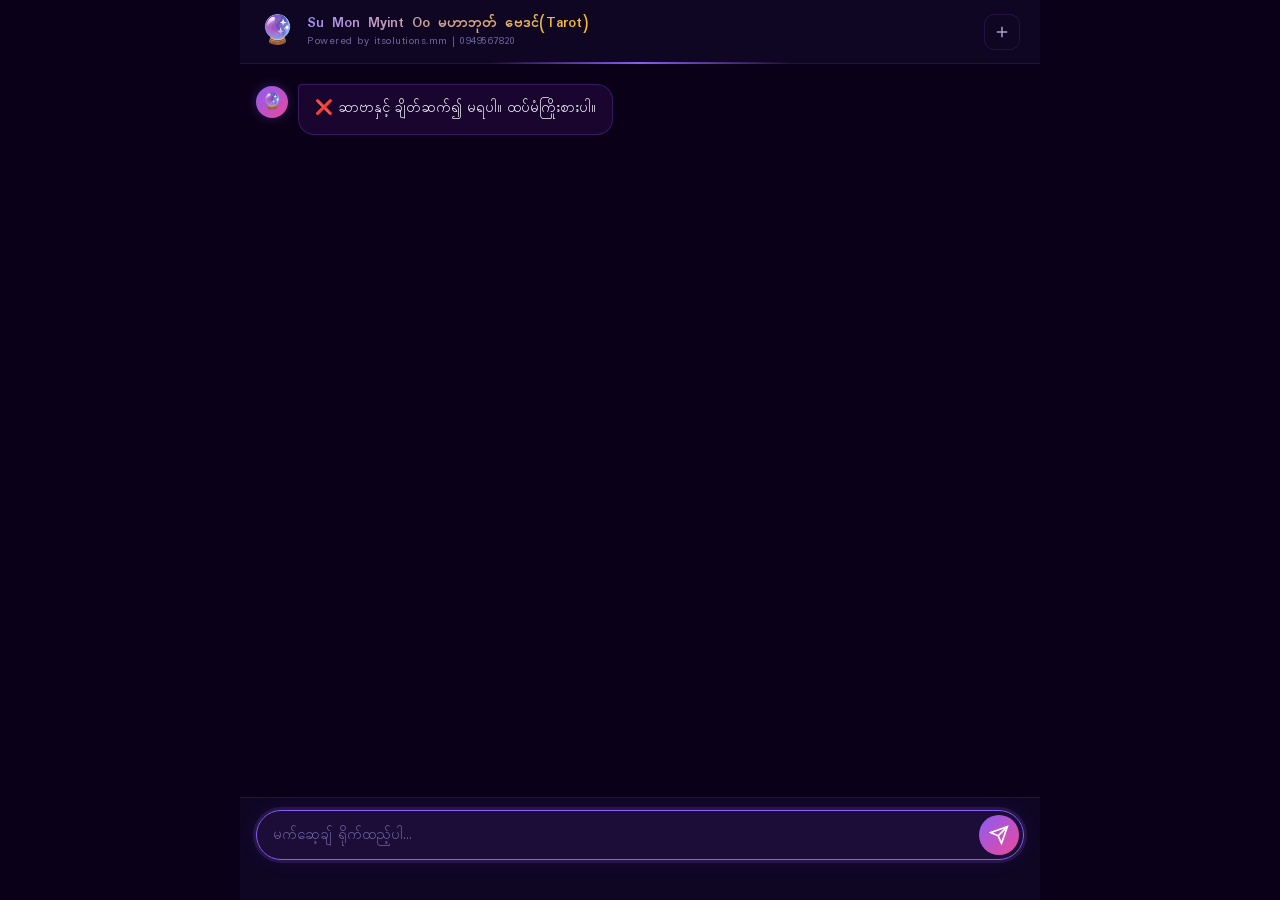
==== templates/index.html @ 5ac5c71b "Initial commit with Astrology app and responsive UI" ====
<!DOCTYPE html>
<html lang="my">

<head>
    <meta charset="UTF-8">
    <meta name="viewport" content="width=device-width, initial-scale=1.0">
    <title>Su Mon Myint Oo မဟာဘုတ် ဗေဒင်(Tarot)</title>
    <meta name="description" content="Su Mon Myint Oo မဟာဘုတ် ဗေဒင်(Tarot) - Powered by itsolutions.mm">
    <link rel="preconnect" href="https://fonts.googleapis.com">
    <link rel="preconnect" href="https://fonts.gstatic.com" crossorigin>
    <link href="https://fonts.googleapis.com/css2?family=Padauk:wght@400;700&display=swap" rel="stylesheet">
    <link rel="stylesheet" href="/static/style.css">
</head>

<body>
    <!-- Animated stars background -->
    <div class="stars-container" id="starsContainer"></div>

    <div class="app-container">
        <!-- Header -->
        <header class="app-header">
            <div class="header-glow"></div>
            <div class="header-content">
                <div class="logo-area">
                    <span class="logo-icon">🔮</span>
                    <div class="logo-text">
                        <h1>Su Mon Myint Oo မဟာဘုတ် ဗေဒင်(Tarot)</h1>
                        <p>Powered by itsolutions.mm | 0949567820</p>
                    </div>
                </div>
                <button class="btn-new-chat" onclick="resetChat()" title="စတင် Chat အသစ်">
                    <svg width="18" height="18" viewBox="0 0 24 24" fill="none" stroke="currentColor" stroke-width="2">
                        <path d="M12 5v14M5 12h14" />
                    </svg>
                </button>
            </div>
        </header>

        <!-- Chat Messages Area -->
        <main class="chat-area" id="chatArea">
            <div class="chat-messages" id="chatMessages">
                <!-- Messages injected here -->
            </div>
        </main>

        <!-- Input Area -->
        <footer class="input-area">
            <div class="input-container">
                <div class="input-wrapper">
                    <input type="text" id="userInput" placeholder="မက်ဆေ့ချ် ရိုက်ထည့်ပါ..." autocomplete="off"
                        autofocus>
                    <button class="btn-send" id="btnSend" onclick="sendMessage()">
                        <svg width="20" height="20" viewBox="0 0 24 24" fill="none" stroke="currentColor"
                            stroke-width="2">
                            <path d="M22 2L11 13" />
                            <path d="M22 2L15 22 11 13 2 9 22 2Z" />
                        </svg>
                    </button>
                </div>
                <div class="input-hint" id="inputHint"></div>
            </div>
            <!-- Removed PDF download area as requested -->
        </footer>
    </div>

    <script src="/static/script.js"></script>
</body>

</html>
---- static/style.css ----
/* ═══════════════════════════════════════════════════════════
   Myanmar Astrology Chatbot — Premium Dark Theme
   ═══════════════════════════════════════════════════════════ */

/* ── Reset & Base ────────────────────────────────────────── */
*,
*::before,
*::after {
    margin: 0;
    padding: 0;
    box-sizing: border-box;
}

:root {
    /* Astrology theme colors */
    --bg-deep: #0a0118;
    --bg-surface: #110827;
    --bg-card: rgba(26, 10, 58, 0.65);
    --bg-input: rgba(30, 15, 60, 0.8);
    --border-subtle: rgba(139, 92, 246, 0.15);
    --border-glow: rgba(139, 92, 246, 0.4);

    /* Accent colors */
    --accent-primary: #8b5cf6;
    --accent-secondary: #a78bfa;
    --accent-gold: #fbbf24;
    --accent-pink: #ec4899;
    --accent-teal: #2dd4bf;

    /* Text */
    --text-primary: #f1f0fb;
    --text-secondary: #a5a0c8;
    --text-muted: #6b639e;

    /* Bot message */
    --bot-bg: rgba(88, 28, 135, 0.2);
    --bot-border: rgba(139, 92, 246, 0.25);

    /* User message */
    --user-bg: rgba(139, 92, 246, 0.3);
    --user-border: rgba(139, 92, 246, 0.45);

    /* Sizing */
    --header-height: 64px;
    --input-height: 80px;
    --max-width: 800px;
    --radius: 16px;
    --radius-sm: 10px;
}

html,
body {
    height: 100%;
    font-family: 'Padauk', 'Segoe UI', system-ui, sans-serif;
    background: var(--bg-deep);
    color: var(--text-primary);
    overflow: hidden;
    -webkit-font-smoothing: antialiased;
}

/* ── Stars Background ────────────────────────────────────── */
.stars-container {
    position: fixed;
    inset: 0;
    z-index: 0;
    overflow: hidden;
    pointer-events: none;
}

.star {
    position: absolute;
    width: 2px;
    height: 2px;
    background: white;
    border-radius: 50%;
    animation: twinkle var(--duration) ease-in-out infinite;
    opacity: 0;
}

@keyframes twinkle {

    0%,
    100% {
        opacity: 0;
        transform: scale(0.5);
    }

    50% {
        opacity: var(--max-opacity);
        transform: scale(1);
    }
}

/* ── App Container ───────────────────────────────────────── */
.app-container {
    position: relative;
    z-index: 1;
    display: flex;
    flex-direction: column;
    height: 100vh;
    max-width: var(--max-width);
    margin: 0 auto;
}

/* ── Header ──────────────────────────────────────────────── */
.app-header {
    position: relative;
    height: var(--header-height);
    flex-shrink: 0;
    backdrop-filter: blur(20px);
    background: rgba(17, 8, 39, 0.85);
    border-bottom: 1px solid var(--border-subtle);
    z-index: 10;
}

.header-glow {
    position: absolute;
    bottom: -1px;
    left: 50%;
    transform: translateX(-50%);
    width: 300px;
    height: 2px;
    background: linear-gradient(90deg, transparent, var(--accent-primary), transparent);
    border-radius: 1px;
}

.header-content {
    display: flex;
    align-items: center;
    justify-content: space-between;
    height: 100%;
    padding: 0 20px;
}

.logo-area {
    display: flex;
    align-items: center;
    gap: 12px;
}

.logo-icon {
    font-size: 28px;
    animation: float 3s ease-in-out infinite;
}

@keyframes float {

    0%,
    100% {
        transform: translateY(0);
    }

    50% {
        transform: translateY(-4px);
    }
}

.logo-text h1 {
    font-size: 15px;
    font-weight: 700;
    background: linear-gradient(135deg, var(--accent-secondary), var(--accent-gold));
    -webkit-background-clip: text;
    -webkit-text-fill-color: transparent;
    background-clip: text;
    line-height: 1.3;
}

.logo-text p {
    font-size: 11px;
    color: var(--text-muted);
    letter-spacing: 0.5px;
}

.btn-new-chat {
    display: flex;
    align-items: center;
    justify-content: center;
    width: 36px;
    height: 36px;
    border: 1px solid var(--border-subtle);
    border-radius: var(--radius-sm);
    background: transparent;
    color: var(--text-secondary);
    cursor: pointer;
    transition: all 0.2s;
}

.btn-new-chat:hover {
    border-color: var(--accent-primary);
    color: var(--accent-primary);
    background: rgba(139, 92, 246, 0.1);
}

/* ── Chat Area ───────────────────────────────────────────── */
.chat-area {
    flex: 1;
    overflow-y: auto;
    padding: 20px 16px;
    scroll-behavior: smooth;
}

.chat-area::-webkit-scrollbar {
    width: 4px;
}

.chat-area::-webkit-scrollbar-track {
    background: transparent;
}

.chat-area::-webkit-scrollbar-thumb {
    background: var(--border-subtle);
    border-radius: 2px;
}

.chat-messages {
    display: flex;
    flex-direction: column;
    gap: 16px;
    padding-bottom: 20px;
}

/* ── Message Bubbles ─────────────────────────────────────── */
.message {
    display: flex;
    gap: 10px;
    max-width: 90%;
    animation: msgSlideIn 0.35s cubic-bezier(0.16, 1, 0.3, 1);
}

@keyframes msgSlideIn {
    from {
        opacity: 0;
        transform: translateY(12px);
    }

    to {
        opacity: 1;
        transform: translateY(0);
    }
}

.message.bot {
    align-self: flex-start;
}

.message.user {
    align-self: flex-end;
    flex-direction: row-reverse;
}

.message-avatar {
    flex-shrink: 0;
    width: 32px;
    height: 32px;
    border-radius: 50%;
    display: flex;
    align-items: center;
    justify-content: center;
    font-size: 16px;
    margin-top: 2px;
}

.message.bot .message-avatar {
    background: linear-gradient(135deg, var(--accent-primary), var(--accent-pink));
    box-shadow: 0 0 12px rgba(139, 92, 246, 0.3);
}

.message.user .message-avatar {
    background: linear-gradient(135deg, var(--accent-teal), var(--accent-primary));
    box-shadow: 0 0 12px rgba(45, 212, 191, 0.3);
}

.message-bubble {
    padding: 12px 16px;
    border-radius: var(--radius);
    line-height: 1.7;
    font-size: 14.5px;
    white-space: pre-wrap;
    word-wrap: break-word;
}

.message.bot .message-bubble {
    background: var(--bot-bg);
    border: 1px solid var(--bot-border);
    border-top-left-radius: 4px;
    color: var(--text-primary);
}

.message.user .message-bubble {
    background: var(--user-bg);
    border: 1px solid var(--user-border);
    border-top-right-radius: 4px;
    color: var(--text-primary);
}

/* Bold text in messages */
.message-bubble strong,
.message-bubble b {
    color: var(--accent-gold);
    font-weight: 700;
}

/* Inline code in messages */
.message-bubble code {
    background: rgba(139, 92, 246, 0.2);
    padding: 2px 6px;
    border-radius: 4px;
    font-family: 'Padauk', monospace;
    font-size: 13px;
    color: var(--accent-secondary);
}

/* Separator lines in messages */
.msg-separator {
    display: block;
    height: 1px;
    background: var(--border-subtle);
    margin: 8px 0;
}

/* ── Typing Indicator ────────────────────────────────────── */
.typing-indicator {
    display: flex;
    gap: 4px;
    padding: 8px 0;
}

.typing-dot {
    width: 8px;
    height: 8px;
    background: var(--accent-secondary);
    border-radius: 50%;
    animation: typingBounce 1.2s ease-in-out infinite;
}

.typing-dot:nth-child(2) {
    animation-delay: 0.15s;
}

.typing-dot:nth-child(3) {
    animation-delay: 0.3s;
}

@keyframes typingBounce {

    0%,
    60%,
    100% {
        transform: translateY(0);
        opacity: 0.4;
    }

    30% {
        transform: translateY(-8px);
        opacity: 1;
    }
}

/* ── Input Area ──────────────────────────────────────────── */
.input-area {
    flex-shrink: 0;
    padding: 12px 16px 20px;
    backdrop-filter: blur(20px);
    background: rgba(17, 8, 39, 0.85);
    border-top: 1px solid var(--border-subtle);
}

.input-container {
    max-width: var(--max-width);
    margin: 0 auto;
}

.input-wrapper {
    display: flex;
    align-items: center;
    gap: 8px;
    padding: 4px 4px 4px 16px;
    background: var(--bg-input);
    border: 1px solid var(--border-subtle);
    border-radius: 28px;
    transition: all 0.3s;
}

.input-wrapper:focus-within {
    border-color: var(--accent-primary);
    box-shadow: 0 0 0 3px rgba(139, 92, 246, 0.15), 0 0 20px rgba(139, 92, 246, 0.1);
}

#userInput {
    flex: 1;
    border: none;
    outline: none;
    background: transparent;
    color: var(--text-primary);
    font-family: 'Padauk', sans-serif;
    font-size: 15px;
    padding: 8px 0;
    min-height: 20px;
}

#userInput::placeholder {
    color: var(--text-muted);
}

.btn-send {
    display: flex;
    align-items: center;
    justify-content: center;
    width: 40px;
    height: 40px;
    border: none;
    border-radius: 50%;
    background: linear-gradient(135deg, var(--accent-primary), var(--accent-pink));
    color: white;
    cursor: pointer;
    transition: all 0.2s;
    flex-shrink: 0;
}

.btn-send:hover {
    transform: scale(1.05);
    box-shadow: 0 0 16px rgba(139, 92, 246, 0.4);
}

.btn-send:active {
    transform: scale(0.95);
}

.btn-send:disabled {
    opacity: 0.5;
    cursor: not-allowed;
    transform: none;
}

.input-hint {
    font-size: 11px;
    color: var(--text-muted);
    text-align: center;
    padding-top: 6px;
    min-height: 20px;
}

/* ── PDF Download ────────────────────────────────────────── */
.pdf-download-area {
    padding-top: 10px;
    text-align: center;
}

.btn-pdf {
    display: inline-flex;
    align-items: center;
    gap: 10px;
    padding: 12px 28px;
    background: linear-gradient(135deg, var(--accent-gold), #f59e0b);
    color: #0a0118;
    border: none;
    border-radius: 28px;
    font-family: 'Padauk', sans-serif;
    font-size: 14px;
    font-weight: 700;
    cursor: pointer;
    transition: all 0.2s;
    box-shadow: 0 4px 16px rgba(251, 191, 36, 0.3);
}

.btn-pdf:hover {
    transform: translateY(-2px);
    box-shadow: 0 6px 24px rgba(251, 191, 36, 0.4);
}

.btn-pdf:active {
    transform: translateY(0);
}

.pdf-icon {
    font-size: 18px;
}

/* ── Responsive ──────────────────────────────────────────── */
@media (max-width: 600px) {
    .message {
        max-width: 95%;
    }

    .logo-text h1 {
        font-size: 16px;
    }

    .message-bubble {
        font-size: 14px;
        padding: 10px 14px;
    }
}

/* ── Welcome Animation ───────────────────────────────────── */
.welcome-animation {
    text-align: center;
    padding: 40px 20px;
    animation: fadeInUp 0.6s ease-out;
}

@keyframes fadeInUp {
    from {
        opacity: 0;
        transform: translateY(20px);
    }

    to {
        opacity: 1;
        transform: translateY(0);
    }
}

.welcome-icon {
    font-size: 64px;
    display: block;
    margin-bottom: 16px;
    animation: pulseGlow 2s ease-in-out infinite;
}

@keyframes pulseGlow {

    0%,
    100% {
        filter: drop-shadow(0 0 8px rgba(139, 92, 246, 0.3));
    }

    50% {
        filter: drop-shadow(0 0 20px rgba(139, 92, 246, 0.6));
    }
}

.welcome-title {
    font-size: 22px;
    font-weight: 700;
    background: linear-gradient(135deg, var(--accent-secondary), var(--accent-gold));
    -webkit-background-clip: text;
    -webkit-text-fill-color: transparent;
    background-clip: text;
    margin-bottom: 8px;
}

.welcome-subtitle {
    font-size: 14px;
    color: var(--text-secondary);
    line-height: 1.6;
}
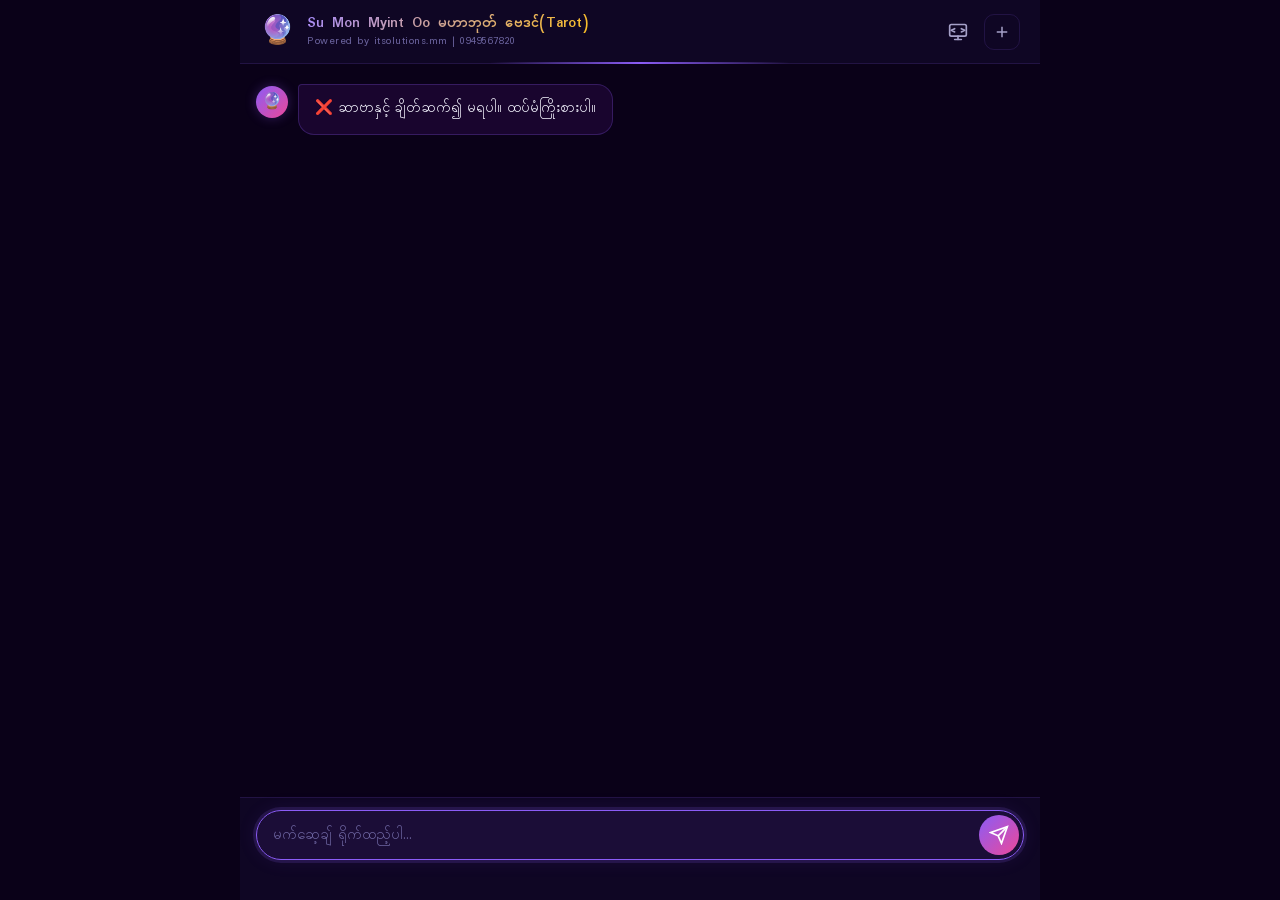
==== commit 440eadca: "feat: Update developer branding, KPay integration, and UI fixes" ====
--- a/templates/index.html
+++ b/templates/index.html
@@ -28,11 +28,24 @@
                         <p>Powered by itsolutions.mm | 0949567820</p>
                     </div>
                 </div>
-                <button class="btn-new-chat" onclick="resetChat()" title="စတင် Chat အသစ်">
-                    <svg width="18" height="18" viewBox="0 0 24 24" fill="none" stroke="currentColor" stroke-width="2">
-                        <path d="M12 5v14M5 12h14" />
-                    </svg>
-                </button>
+                <div class="header-actions">
+                    <button class="btn-dev-info" onclick="toggleDevModal()" title="Developer Info">
+                        <svg width="20" height="20" viewBox="0 0 24 24" fill="none" stroke="currentColor"
+                            stroke-width="2" stroke-linecap="round" stroke-linejoin="round">
+                            <rect x="2" y="3" width="20" height="14" rx="2" ry="2"></rect>
+                            <line x1="8" y1="21" x2="16" y2="21"></line>
+                            <line x1="12" y1="17" x2="12" y2="21"></line>
+                            <polyline points="16 8 20 10 16 12"></polyline>
+                            <polyline points="8 8 4 10 8 12"></polyline>
+                        </svg>
+                    </button>
+                    <button class="btn-new-chat" onclick="resetChat()" title="စတင် Chat အသစ်">
+                        <svg width="18" height="18" viewBox="0 0 24 24" fill="none" stroke="currentColor"
+                            stroke-width="2">
+                            <path d="M12 5v14M5 12h14" />
+                        </svg>
+                    </button>
+                </div>
             </div>
         </header>
 
@@ -61,6 +74,32 @@
             </div>
             <!-- Removed PDF download area as requested -->
         </footer>
+
+        <!-- Developer Credit Modal -->
+        <div class="dev-modal-overlay" id="devModal" onclick="if(event.target === this) toggleDevModal()">
+            <div class="dev-modal-box">
+                <button class="dev-modal-close" onclick="toggleDevModal()">✕</button>
+                <div class="dev-modal-icon">
+                    <svg width="48" height="48" viewBox="0 0 24 24" fill="none" stroke="var(--accent-teal)"
+                        stroke-width="1.5" stroke-linecap="round" stroke-linejoin="round">
+                        <path
+                            d="M12 2a2 2 0 0 1 2 2c0 .74-.4 1.39-1 1.73V7h1a7 7 0 0 1 7 7h1a2 2 0 0 1 2 2v2a2 2 0 0 1-2 2h-1c0 1.1-.9 2-2 2H5a2 2 0 0 1-2-2h-1a2 2 0 0 1-2-2v-2a2 2 0 0 1 2-2h1a7 7 0 0 1 7-7h1V5.73A2 2 0 0 1 12 2z">
+                        </path>
+                        <path d="M9 14h.01"></path>
+                        <path d="M15 14h.01"></path>
+                        <path d="M10 18h4"></path>
+                    </svg>
+                </div>
+                <h3 class="dev-modal-title">Developed by MR. KYAW ZIN TUN</h3>
+                <p class="dev-modal-desc">AI Automation & Tech Solutions</p>
+                <div class="dev-modal-contact">
+                    <a href="mailto:itsolutions.mm@gmail.com">📧 itsolutions.mm@gmail.com</a>
+                    <a href="viber://chat?number=%2B9595043252">💬 095043252 (Viber)</a>
+                </div>
+                <p class="dev-modal-ad">Advertising to clients for technology and AI automation solutions to elevate
+                    your business.</p>
+            </div>
+        </div>
     </div>
 
     <script src="/static/script.js"></script>
--- a/static/style.css
+++ b/static/style.css
@@ -189,6 +189,156 @@
     border-color: var(--accent-primary);
     color: var(--accent-primary);
     background: rgba(139, 92, 246, 0.1);
+}
+
+/* ── Header Actions ────────────────────────────────────────── */
+.header-actions {
+    display: flex;
+    align-items: center;
+    gap: 8px;
+}
+
+.btn-dev-info {
+    background: transparent;
+    border: none;
+    color: var(--text-secondary);
+    cursor: pointer;
+    padding: 8px;
+    border-radius: 50%;
+    display: flex;
+    align-items: center;
+    justify-content: center;
+    transition: all 0.2s;
+}
+
+.btn-dev-info:hover {
+    color: var(--accent-gold);
+    background: rgba(251, 191, 36, 0.1);
+}
+
+/* ── Developer Modal ─────────────────────────────────────── */
+.dev-modal-overlay {
+    position: fixed;
+    top: 0;
+    left: 0;
+    right: 0;
+    bottom: 0;
+    background: rgba(10, 1, 24, 0.8);
+    backdrop-filter: blur(5px);
+    z-index: 2000;
+    display: flex;
+    align-items: center;
+    justify-content: center;
+    opacity: 0;
+    visibility: hidden;
+    transition: all 0.3s ease;
+}
+
+.dev-modal-overlay.active {
+    opacity: 1;
+    visibility: visible;
+}
+
+.dev-modal-box {
+    background: var(--bg-surface);
+    border: 1px solid var(--border-glow);
+    border-radius: 16px;
+    padding: 32px 24px;
+    width: 90%;
+    max-width: 400px;
+    text-align: center;
+    position: relative;
+    transform: translateY(20px);
+    transition: transform 0.3s cubic-bezier(0.175, 0.885, 0.32, 1.275);
+    box-shadow: 0 10px 40px rgba(0, 0, 0, 0.5);
+}
+
+.dev-modal-overlay.active .dev-modal-box {
+    transform: translateY(0);
+}
+
+.dev-modal-close {
+    position: absolute;
+    top: 16px;
+    right: 16px;
+    background: none;
+    border: none;
+    color: var(--text-secondary);
+    font-size: 18px;
+    cursor: pointer;
+    transition: color 0.2s;
+}
+
+.dev-modal-close:hover {
+    color: var(--accent-pink);
+}
+
+.dev-modal-icon {
+    font-size: 48px;
+    margin-bottom: 16px;
+    animation: float-modal 3s ease-in-out infinite;
+    /* Renamed to avoid conflict */
+}
+
+.dev-modal-title {
+    color: var(--accent-teal);
+    font-size: 18px;
+    margin-bottom: 8px;
+}
+
+.dev-modal-desc {
+    color: var(--text-primary);
+    font-size: 14px;
+    margin-bottom: 24px;
+    font-weight: bold;
+}
+
+.dev-modal-contact {
+    display: flex;
+    flex-direction: column;
+    gap: 12px;
+    margin-bottom: 24px;
+}
+
+.dev-modal-contact a {
+    display: inline-block;
+    color: var(--text-primary);
+    text-decoration: none;
+    background: var(--bg-input);
+    padding: 12px;
+    border-radius: 8px;
+    font-size: 14px;
+    border: 1px solid transparent;
+    transition: all 0.2s;
+}
+
+.dev-modal-contact a:hover {
+    border-color: var(--accent-primary);
+    background: rgba(139, 92, 246, 0.1);
+}
+
+.dev-modal-ad {
+    color: var(--text-secondary);
+    font-size: 12px;
+    border-top: 1px solid rgba(255, 255, 255, 0.1);
+    padding-top: 16px;
+    line-height: 1.5;
+}
+
+@keyframes float-modal {
+
+    /* Renamed to avoid conflict */
+    0% {
+        transform: translateY(0px);
+    }
+
+    50% {
+        transform: translateY(-10px);
+    }
+
+    100% {
+        transform: translateY(0px);
+    }
 }
 
 /* ── Chat Area ───────────────────────────────────────────── */
@@ -479,7 +629,8 @@
 /* ── Responsive ──────────────────────────────────────────── */
 @media (max-width: 600px) {
     .message {
-        max-width: 95%;
+        max-width: 98%;
+        gap: 6px;
     }
 
     .logo-text h1 {
@@ -488,7 +639,10 @@
 
     .message-bubble {
         font-size: 14px;
-        padding: 10px 14px;
+        padding: 10px 12px;
+        word-break: break-word;
+        /* Ensure long Myanmar words break on mobile */
+        overflow-wrap: anywhere;
     }
 }
 
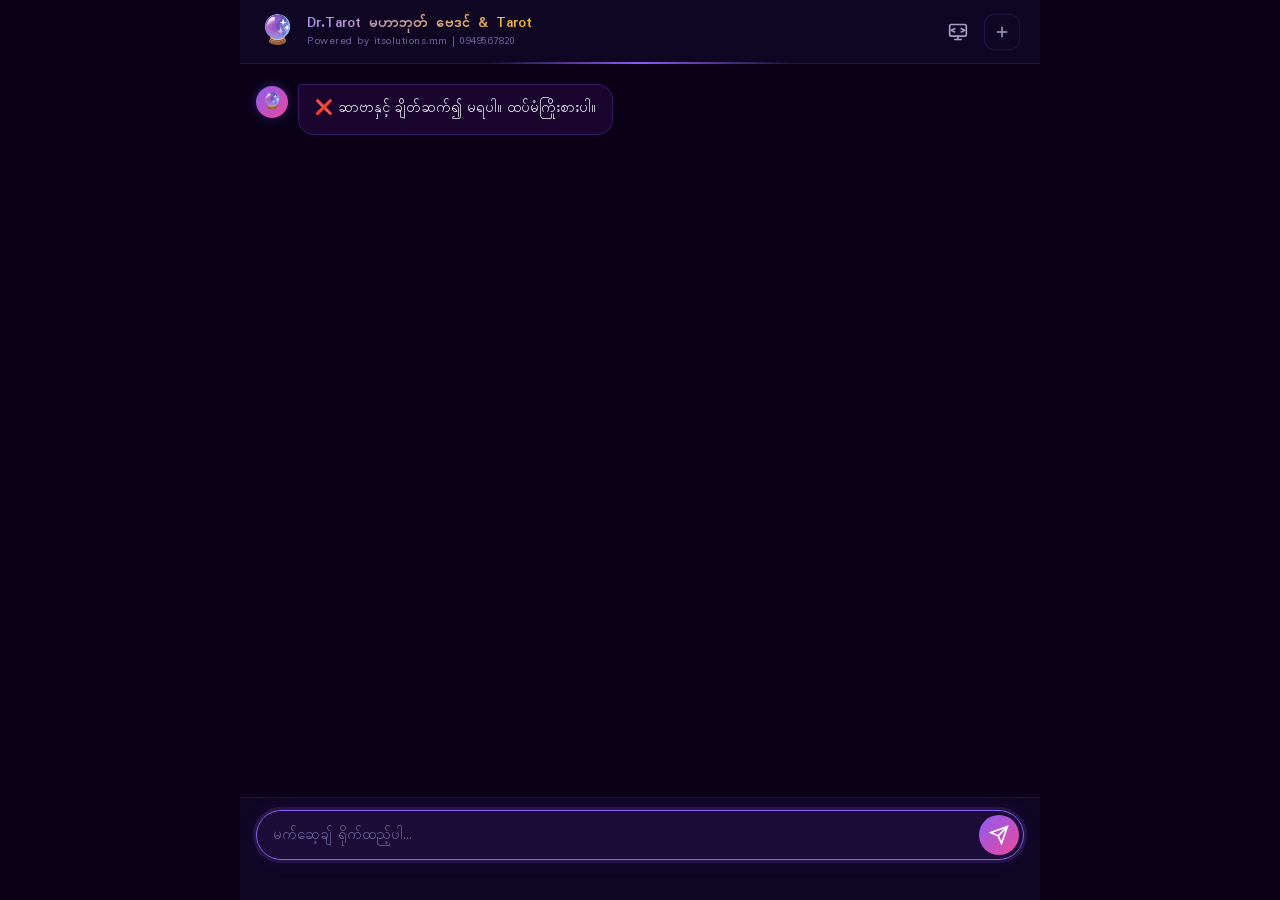
==== commit f113497e: "update brand name to Dr.Tarot" ====
--- a/templates/index.html
+++ b/templates/index.html
@@ -4,8 +4,8 @@
 <head>
     <meta charset="UTF-8">
     <meta name="viewport" content="width=device-width, initial-scale=1.0">
-    <title>Su Mon Myint Oo မဟာဘုတ် ဗေဒင်(Tarot)</title>
-    <meta name="description" content="Su Mon Myint Oo မဟာဘုတ် ဗေဒင်(Tarot) - Powered by itsolutions.mm">
+    <title>Dr.Tarot မဟာဘုတ် ဗေဒင် & Tarot</title>
+    <meta name="description" content="Dr.Tarot မဟာဘုတ် ဗေဒင် & Tarot - Powered by itsolutions.mm">
     <link rel="preconnect" href="https://fonts.googleapis.com">
     <link rel="preconnect" href="https://fonts.gstatic.com" crossorigin>
     <link href="https://fonts.googleapis.com/css2?family=Padauk:wght@400;700&display=swap" rel="stylesheet">
@@ -24,7 +24,7 @@
                 <div class="logo-area">
                     <span class="logo-icon">🔮</span>
                     <div class="logo-text">
-                        <h1>Su Mon Myint Oo မဟာဘုတ် ဗေဒင်(Tarot)</h1>
+                        <h1>Dr.Tarot မဟာဘုတ် ဗေဒင် & Tarot</h1>
                         <p>Powered by itsolutions.mm | 0949567820</p>
                     </div>
                 </div>
